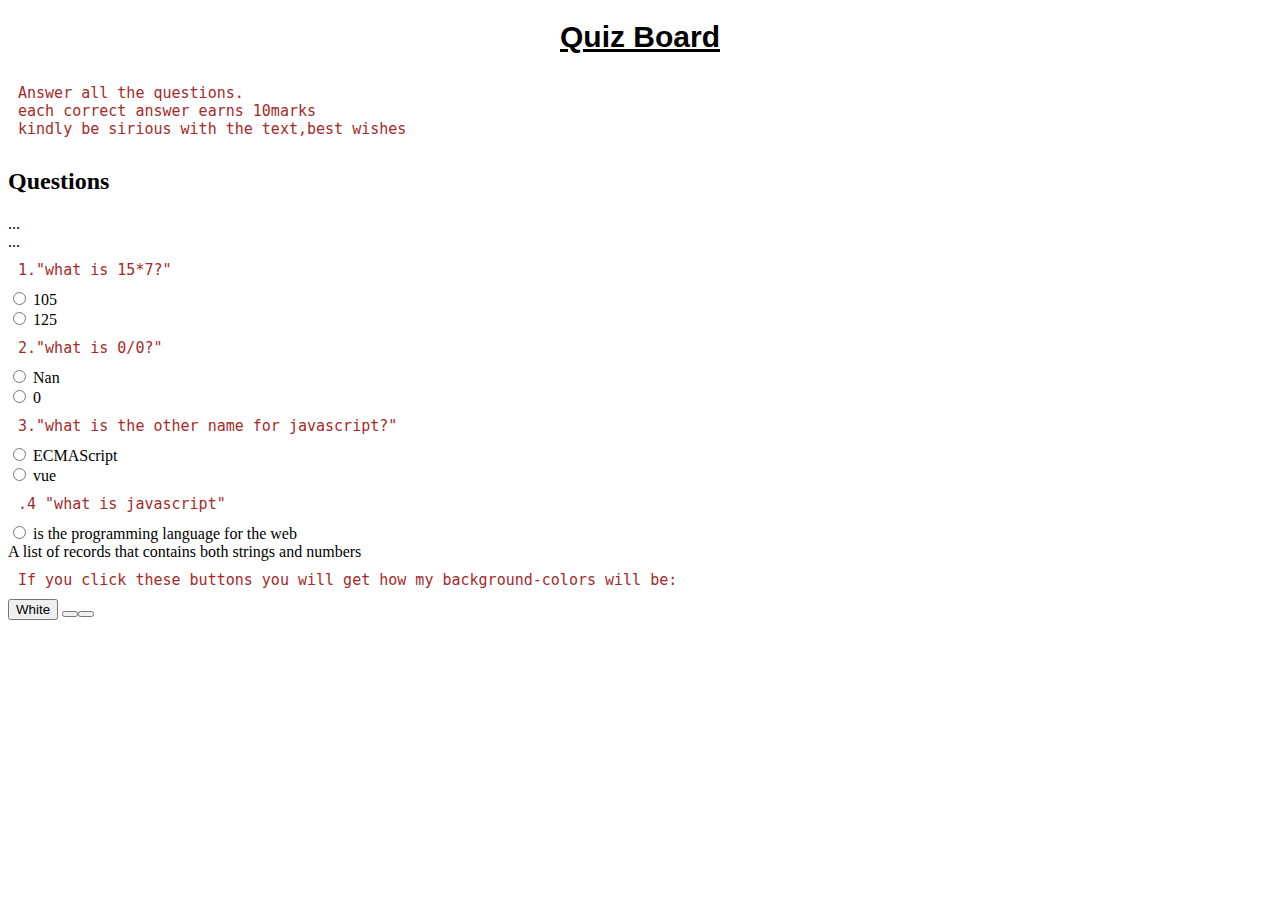
==== index.html @ edce4a29 "added Question4" ====
<!DOCTYPE html>
<html>
  <head>
    <link href="css/bootstrap.css" rel="stylesheet" type="text/css">
 <link href="css/styles.css" rel="stylesheet" type="text/css">
 <script   src="https://code.jquery.com/jquery-3.3.1.min.js"   integrity="sha256-FgpCb/KJQlLNfOu91ta32o/NMZxltwRo8QtmkMRdAu8="   crossorigin="anonymous"></script>
        <script src="js/scripts.js"></script>
    <title>Quiz Board</title>
  </head>
  <body>
    <h1><strong>Quiz Board</strong></h1>
    <p>Answer all the questions.<br>each correct answer earns 10marks<br>kindly be sirious with the text,best wishes</p>
    <h2>Questions</h2>
      <div class="column">
      <div class="row">
        <div class="col-md-8">...</div>
        <div class="col-md-5">...</div>
        <form id="test">
          <p>1."what is 15*7?"</p>
          <div class="well">
            <div class="radio">
              <label>
                <input type="radio" name="question1" value="0">
                105
              </label>
              </div>
            <div class="radio">
              <label>
                <input type="radio" name="Question1" value="0">
                125
              </label>
            </div>
          </div>
          <p>2."what is 0/0?"</p>
          <div class="well">
            <div class="radio">
              <label>
                <input type="radio" name="Question2" value="0">
                Nan
              </label>
            </div>
        <div class="radio">
          <label>
            <input type="radio" name="Question2" value="1">
            0
          </label>
        </div>
      </div>
      <p>3."what is the other name for javascript?"</p>
      <div class="well">
        <div class="radio">
          <label>
            <input type="radio" name="Question3" value="2">
            ECMAScript
          </label>
        </div>
    <div class="radio">
      <label>
        <input type="radio" name="Question3" value="5">
        vue
      </label>
    </div>
  </div>
  <p>.4 "what is javascript"</p>
  <div class="well">
    <div class="radio">
      <label>
        <input type="radio" name="Question4" value="5">
        is the programming language for the web
      </label>
    </div>
  <div class="radio" name="Question4" value="4">
    A list of records that contains both strings and numbers
  </label>
</div>
</div>

  <p>If you click these buttons you will get how my background-colors will be:</p>
  <button class="btn btn-success" id="white">White</button>
  <button class="btn btn-success" id="brown"Brown</button>
  <button class="btn btn-success" id="blue"Blue</button>



  </body>
</html>
---- css/styles.css ----
h1 {
  colour: black;
  text-decoration: underline;
  text-align: center;
  font-size: 30px;
  font-family: sans-serif;
}
p {
  color: brown;
  font-size: 15px;
  padding: 10px;
  font-family: monospace;
  margin: auto;
}
.white-background {
  background-color: white;
}
.brown-background {
  background-color: brown;
}
.blue-background {
  background-color: blue;
}
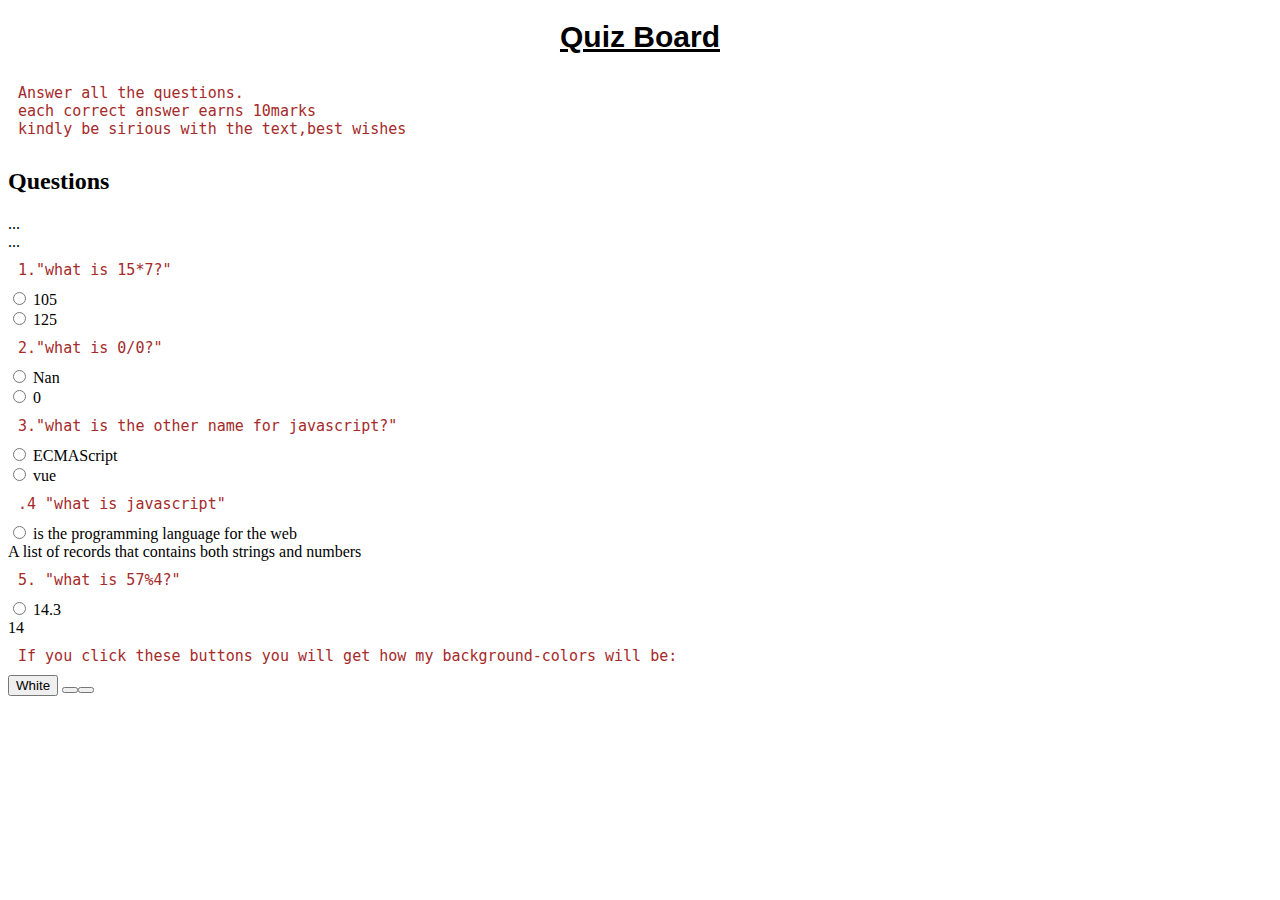
==== commit 4e5c8ea4: "added Question5" ====
--- a/index.html
+++ b/index.html
@@ -74,6 +74,19 @@
   </label>
 </div>
 </div>
+<p>5. "what is 57%4?"</p>
+<div class="well">
+  <div class="radio">
+    <label>
+      <input type="radio" name="Question5" value="4">
+      14.3
+    </label>
+  </div>
+<div class="radio" name="Question5" value="6">
+  14
+</label>
+</div>
+</div>
 
   <p>If you click these buttons you will get how my background-colors will be:</p>
   <button class="btn btn-success" id="white">White</button>
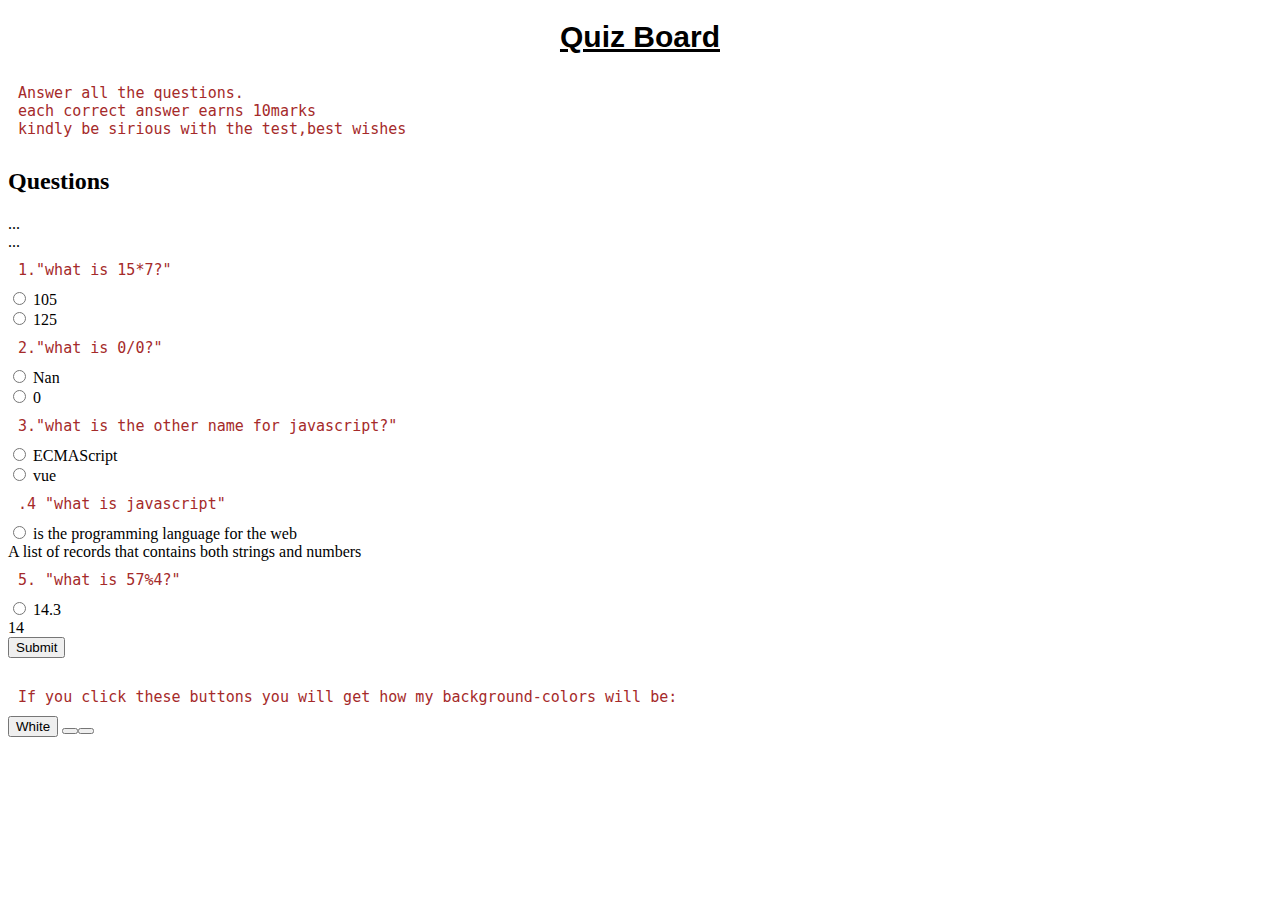
==== commit 1d03d3db: "made changers to README.md" ====
--- a/index.html
+++ b/index.html
@@ -9,7 +9,7 @@
   </head>
   <body>
     <h1><strong>Quiz Board</strong></h1>
-    <p>Answer all the questions.<br>each correct answer earns 10marks<br>kindly be sirious with the text,best wishes</p>
+    <p>Answer all the questions.<br>each correct answer earns 10marks<br>kindly be sirious with the test,best wishes</p>
     <h2>Questions</h2>
       <div class="column">
       <div class="row">
@@ -87,6 +87,16 @@
 </label>
 </div>
 </div>
+<button type="submit" class="btn-success">Submit</button>
+
+              <div class="finalResult">
+                <p> <span id="display"></span> </p>
+              </div>
+              </div>
+           </div>
+         </div>
+      </div>
+    </div>
 
   <p>If you click these buttons you will get how my background-colors will be:</p>
   <button class="btn btn-success" id="white">White</button>
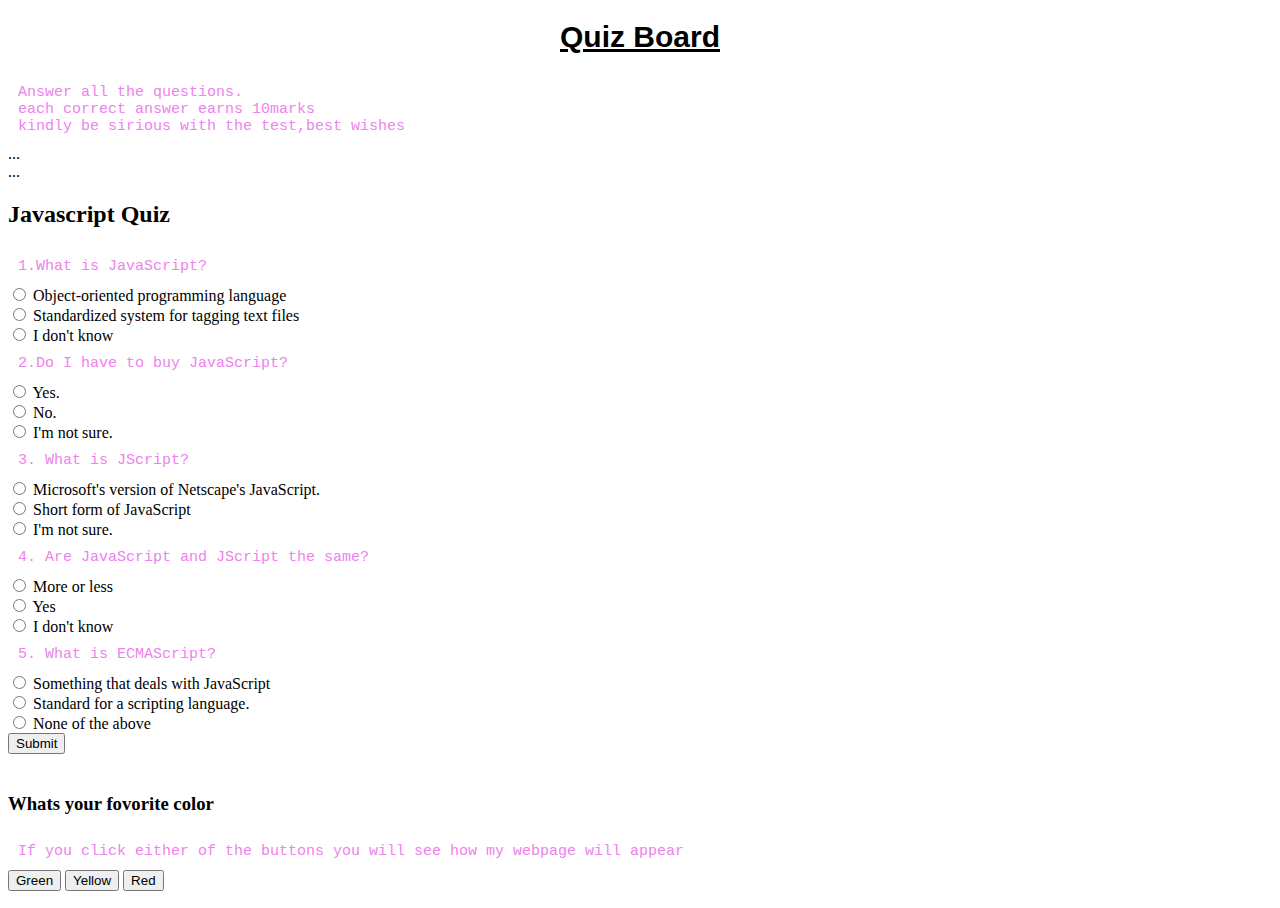
==== commit b1d3f113: "added h3" ====
--- a/index.html
+++ b/index.html
@@ -1,93 +1,140 @@
 <!DOCTYPE html>
 <html>
-  <head>
-    <link href="css/bootstrap.css" rel="stylesheet" type="text/css">
- <link href="css/styles.css" rel="stylesheet" type="text/css">
- <script   src="https://code.jquery.com/jquery-3.3.1.min.js"   integrity="sha256-FgpCb/KJQlLNfOu91ta32o/NMZxltwRo8QtmkMRdAu8="   crossorigin="anonymous"></script>
-        <script src="js/scripts.js"></script>
-    <title>Quiz Board</title>
-  </head>
-  <body>
-    <h1><strong>Quiz Board</strong></h1>
-    <p>Answer all the questions.<br>each correct answer earns 10marks<br>kindly be sirious with the test,best wishes</p>
-    <h2>Questions</h2>
-      <div class="column">
-      <div class="row">
-        <div class="col-md-8">...</div>
-        <div class="col-md-5">...</div>
+
+<head>
+  <link href="css/bootstrap.css" rel="stylesheet" type="text/css">
+  <link href="css/styles.css" rel="stylesheet" type="text/css">
+  <script src="https://code.jquery.com/jquery-3.3.1.min.js" integrity="sha256-FgpCb/KJQlLNfOu91ta32o/NMZxltwRo8QtmkMRdAu8=" crossorigin="anonymous"></script>
+  <script src="js/scripts.js"></script>
+  <title>Quiz Board</title>
+</head>
+
+<body>
+  <h1><strong>Quiz Board</strong></h1>
+  <p>Answer all the questions.<br>each correct answer earns 10marks<br>kindly be sirious with the test,best wishes</p>
+  <div class="column">
+    <div class="row">
+      <div class="col-md-3">...</div>
+      <div class="col-md-4">...</div>
+      <form id="test">
+  <h2>Javascript Quiz</h2>
+
+  <div class="column">
+    <div class="col-md-2"> </div>
+     <div class="col-md-8">
         <form id="test">
-          <p>1."what is 15*7?"</p>
+
+            <p>1.What is JavaScript?</p>
+          <div class="well">
+              <div class="radio">
+                <label>
+                  <input type="radio" name="Question1" value="3">
+                  Object-oriented programming language
+                </label>
+              </div>
+              <div class="radio">
+                <label>
+                  <input type="radio" name="Question1" value="0">
+                  Standardized system for tagging text files
+                </label>
+              </div>
+              <div class="radio">
+                <label>
+                  <input type="radio" name="Question1" value="0">
+                  I don't know
+                </label>
+              </div>
+          </div>
+
+           <p>2.Do I have to buy JavaScript?</p>
+          <div class="well">
+              <div class="radio">
+                <label>
+                  <input type="radio" name="Question2" value="0">
+                  Yes.
+                </label>
+              </div>
+              <div class="radio">
+                <label>
+                  <input type="radio" name="Question2" value="3">
+                  No.
+                </label>
+              </div>
+              <div class="radio">
+                <label>
+                  <input type="radio" name="Question2" value="1">
+                  I'm not sure.
+                </label>
+              </div>
+          </div>
+
+              <p>3. What is JScript?</p>
+          <div class="well">
+                <div class="radio">
+                <label>
+                  <input type="radio" name="Question3" value="3">
+                  Microsoft's version of Netscape's JavaScript.
+                </label>
+              </div>
+              <div class="radio">
+                <label>
+                  <input type="radio" name="Question3" value="1">
+                  Short form of JavaScript
+                </label>
+              </div>
+              <div class="radio">
+                <label>
+                  <input type="radio" name="Question3" value="0">
+                  I'm not sure.
+                </label>
+              </div>
+            </div>
+
+           <p>4. Are JavaScript and JScript the same?</p>
+         <div class="well">
+             <div class="radio">
+               <label>
+                 <input type="radio" name="Question4" value="1">
+                 More or less
+               </label>
+             </div>
+             <div class="radio">
+               <label>
+                 <input type="radio" name="Question4" value="3">
+                 Yes
+               </label>
+             </div>
+             <div class="radio">
+               <label>
+                 <input type="radio" name="Question4" value="0">
+                 I don't know
+               </label>
+             </div>
+         </div>
+
+          <p>5. What is ECMAScript?</p>
           <div class="well">
             <div class="radio">
               <label>
-                <input type="radio" name="question1" value="0">
-                105
+                <input type="radio" name="Question5" value="1">
+                Something that deals with JavaScript
               </label>
-              </div>
+            </div>
             <div class="radio">
               <label>
-                <input type="radio" name="Question1" value="0">
-                125
+                <input type="radio" name="Question5" value="3">
+                Standard for a scripting language.
               </label>
             </div>
-          </div>
-          <p>2."what is 0/0?"</p>
-          <div class="well">
             <div class="radio">
-              <label>
-                <input type="radio" name="Question2" value="0">
-                Nan
-              </label>
+                <label>
+                  <input type="radio" name="Question5" value="0">
+                   None of the above
+                </label>
+              </div>
             </div>
-        <div class="radio">
-          <label>
-            <input type="radio" name="Question2" value="1">
-            0
-          </label>
-        </div>
-      </div>
-      <p>3."what is the other name for javascript?"</p>
-      <div class="well">
-        <div class="radio">
-          <label>
-            <input type="radio" name="Question3" value="2">
-            ECMAScript
-          </label>
-        </div>
-    <div class="radio">
-      <label>
-        <input type="radio" name="Question3" value="5">
-        vue
-      </label>
-    </div>
-  </div>
-  <p>.4 "what is javascript"</p>
-  <div class="well">
-    <div class="radio">
-      <label>
-        <input type="radio" name="Question4" value="5">
-        is the programming language for the web
-      </label>
-    </div>
-  <div class="radio" name="Question4" value="4">
-    A list of records that contains both strings and numbers
-  </label>
-</div>
-</div>
-<p>5. "what is 57%4?"</p>
-<div class="well">
-  <div class="radio">
-    <label>
-      <input type="radio" name="Question5" value="4">
-      14.3
-    </label>
-  </div>
-<div class="radio" name="Question5" value="6">
-  14
-</label>
-</div>
-</div>
-<button type="submit" class="btn-success">Submit</button>
+
+                <button type="submit" class="btn-success">Submit</button>
 
               <div class="finalResult">
                 <p> <span id="display"></span> </p>
@@ -96,14 +143,13 @@
            </div>
          </div>
       </div>
-    </div>
-
-  <p>If you click these buttons you will get how my background-colors will be:</p>
-  <button class="btn btn-success" id="white">White</button>
-  <button class="btn btn-success" id="brown"Brown</button>
-  <button class="btn btn-success" id="blue"Blue</button>
-
-
+ </div>
+ <div class="container">
+   <h3>Whats your fovorite color</h3>
+ <p>If you click either of the buttons you will see how my webpage will appear</p>
+ <button class="btn btn-success" id="green">Green</button>
+ <button class="btn btn-warning" id="yellow">Yellow</button>
+   <button class="btn btn-danger" id="red">Red</button>
 
   </body>
-</html>
+ </html>
--- a/css/styles.css
+++ b/css/styles.css
@@ -6,18 +6,21 @@
   font-family: sans-serif;
 }
 p {
-  color: brown;
+  color: violet;
   font-size: 15px;
   padding: 10px;
   font-family: monospace;
   margin: auto;
 }
-.white-background {
-  background-color: white;
-}
-.brown-background {
-  background-color: brown;
-}
-.blue-background {
-  background-color: blue;
-}
+.green-background {
+       background-color: green;
+     }
+
+     .yellow-background {
+       background-color: yellow;
+     }
+
+     .red-background {
+       background-color: red;
+     }
+   
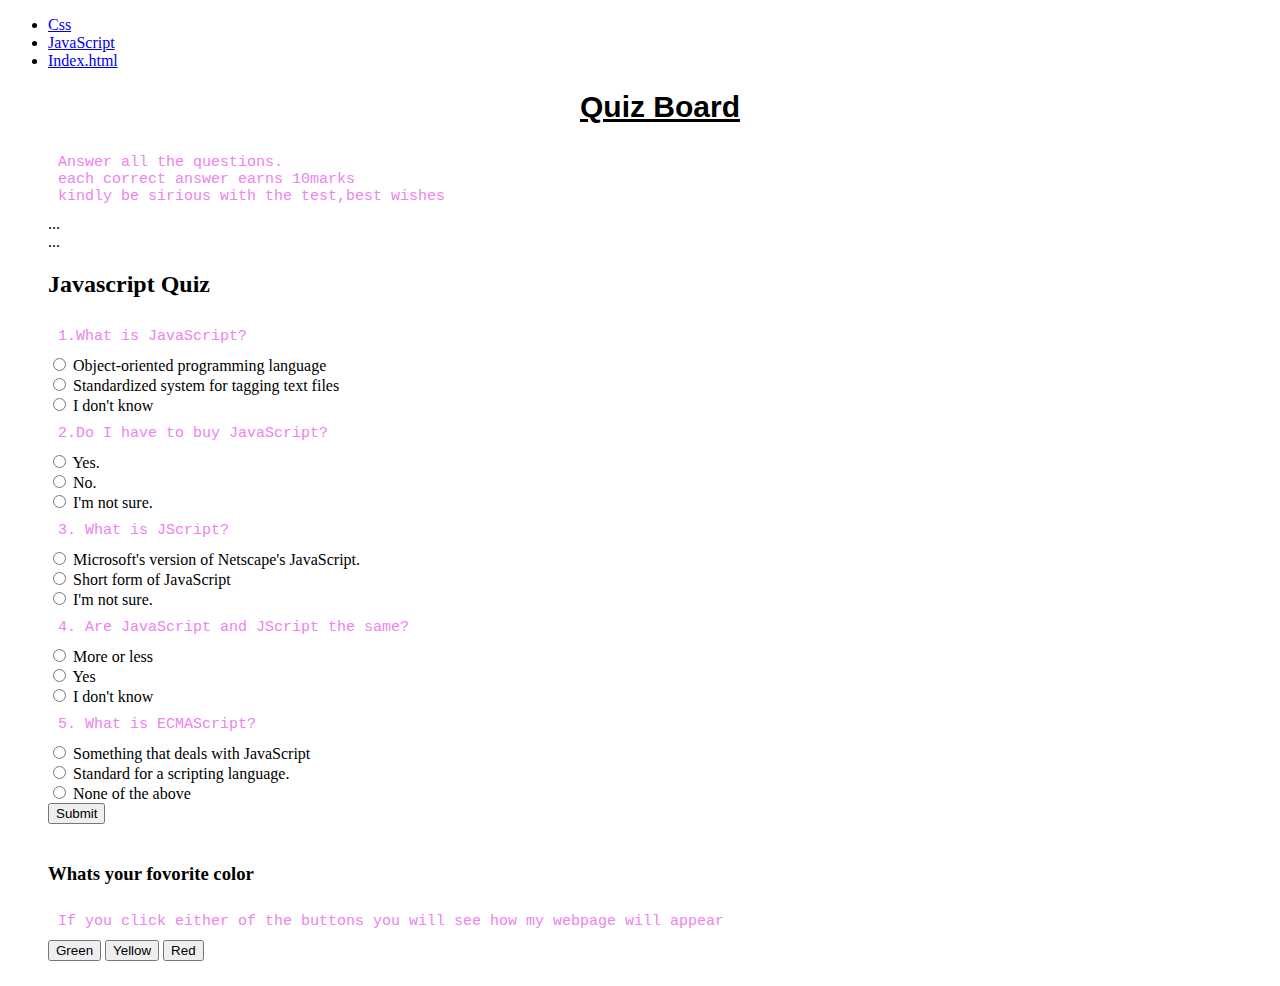
==== commit a62bd6a6: "added nav" ====
--- a/index.html
+++ b/index.html
@@ -10,6 +10,11 @@
 </head>
 
 <body>
+  <nav>
+    <ul>
+      <li><a href="#css">Css</a></li>
+      <li><a href="#javaScript">JavaScript</a></li>
+      <li><a href="#index.html">Index.html</a></li>
   <h1><strong>Quiz Board</strong></h1>
   <p>Answer all the questions.<br>each correct answer earns 10marks<br>kindly be sirious with the test,best wishes</p>
   <div class="column">
@@ -17,139 +22,142 @@
       <div class="col-md-3">...</div>
       <div class="col-md-4">...</div>
       <form id="test">
-  <h2>Javascript Quiz</h2>
+        <h2>Javascript Quiz</h2>
 
-  <div class="column">
-    <div class="col-md-2"> </div>
-     <div class="col-md-8">
-        <form id="test">
+        <div class="column">
+          <div class="col-md-2"> </div>
+          <div class="col-md-8">
+            <div class="jumbotron"
+            <form id="test">
 
-            <p>1.What is JavaScript?</p>
-          <div class="well">
-              <div class="radio">
-                <label>
-                  <input type="radio" name="Question1" value="3">
-                  Object-oriented programming language
-                </label>
+              <p>1.What is JavaScript?</p>
+              <div class="well">
+                <div class="radio">
+                  <label>
+                    <input type="radio" name="Question1" value="3">
+                    Object-oriented programming language
+                  </label>
+                </div>
+                <div class="radio">
+                  <label>
+                    <input type="radio" name="Question1" value="0">
+                    Standardized system for tagging text files
+                  </label>
+                </div>
+                <div class="radio">
+                  <label>
+                    <input type="radio" name="Question1" value="0">
+                    I don't know
+                  </label>
+                </div>
               </div>
-              <div class="radio">
-                <label>
-                  <input type="radio" name="Question1" value="0">
-                  Standardized system for tagging text files
-                </label>
+
+              <p>2.Do I have to buy JavaScript?</p>
+              <div class="well">
+                <div class="radio">
+                  <label>
+                    <input type="radio" name="Question2" value="0">
+                    Yes.
+                  </label>
+                </div>
+                <div class="radio">
+                  <label>
+                    <input type="radio" name="Question2" value="3">
+                    No.
+                  </label>
+                </div>
+                <div class="radio">
+                  <label>
+                    <input type="radio" name="Question2" value="1">
+                    I'm not sure.
+                  </label>
+                </div>
               </div>
-              <div class="radio">
-                <label>
-                  <input type="radio" name="Question1" value="0">
-                  I don't know
-                </label>
-              </div>
-          </div>
-
-           <p>2.Do I have to buy JavaScript?</p>
-          <div class="well">
-              <div class="radio">
-                <label>
-                  <input type="radio" name="Question2" value="0">
-                  Yes.
-                </label>
-              </div>
-              <div class="radio">
-                <label>
-                  <input type="radio" name="Question2" value="3">
-                  No.
-                </label>
-              </div>
-              <div class="radio">
-                <label>
-                  <input type="radio" name="Question2" value="1">
-                  I'm not sure.
-                </label>
-              </div>
-          </div>
 
               <p>3. What is JScript?</p>
-          <div class="well">
+              <div class="well">
                 <div class="radio">
-                <label>
-                  <input type="radio" name="Question3" value="3">
-                  Microsoft's version of Netscape's JavaScript.
-                </label>
+                  <label>
+                    <input type="radio" name="Question3" value="3">
+                    Microsoft's version of Netscape's JavaScript.
+                  </label>
+                </div>
+                <div class="radio">
+                  <label>
+                    <input type="radio" name="Question3" value="1">
+                    Short form of JavaScript
+                  </label>
+                </div>
+                <div class="radio">
+                  <label>
+                    <input type="radio" name="Question3" value="0">
+                    I'm not sure.
+                  </label>
+                </div>
               </div>
-              <div class="radio">
-                <label>
-                  <input type="radio" name="Question3" value="1">
-                  Short form of JavaScript
-                </label>
+
+              <p>4. Are JavaScript and JScript the same?</p>
+              <div class="well">
+                <div class="radio">
+                  <label>
+                    <input type="radio" name="Question4" value="1">
+                    More or less
+                  </label>
+                </div>
+                <div class="radio">
+                  <label>
+                    <input type="radio" name="Question4" value="3">
+                    Yes
+                  </label>
+                </div>
+                <div class="radio">
+                  <label>
+                    <input type="radio" name="Question4" value="0">
+                    I don't know
+                  </label>
+                </div>
               </div>
-              <div class="radio">
-                <label>
-                  <input type="radio" name="Question3" value="0">
-                  I'm not sure.
-                </label>
+
+              <p>5. What is ECMAScript?</p>
+              <div class="well">
+                <div class="radio">
+                  <label>
+                    <input type="radio" name="Question5" value="1">
+                    Something that deals with JavaScript
+                  </label>
+                </div>
+                <div class="radio">
+                  <label>
+                    <input type="radio" name="Question5" value="3">
+                    Standard for a scripting language.
+                  </label>
+                </div>
+                <div class="radio">
+                  <label>
+                    <input type="radio" name="Question5" value="0">
+                    None of the above
+                  </label>
+                </div>
               </div>
-            </div>
 
-           <p>4. Are JavaScript and JScript the same?</p>
-         <div class="well">
-             <div class="radio">
-               <label>
-                 <input type="radio" name="Question4" value="1">
-                 More or less
-               </label>
-             </div>
-             <div class="radio">
-               <label>
-                 <input type="radio" name="Question4" value="3">
-                 Yes
-               </label>
-             </div>
-             <div class="radio">
-               <label>
-                 <input type="radio" name="Question4" value="0">
-                 I don't know
-               </label>
-             </div>
-         </div>
-
-          <p>5. What is ECMAScript?</p>
-          <div class="well">
-            <div class="radio">
-              <label>
-                <input type="radio" name="Question5" value="1">
-                Something that deals with JavaScript
-              </label>
-            </div>
-            <div class="radio">
-              <label>
-                <input type="radio" name="Question5" value="3">
-                Standard for a scripting language.
-              </label>
-            </div>
-            <div class="radio">
-                <label>
-                  <input type="radio" name="Question5" value="0">
-                   None of the above
-                </label>
-              </div>
-            </div>
-
-                <button type="submit" class="btn-success">Submit</button>
+              <button type="submit" class="btn-success">Submit</button>
 
               <div class="finalResult">
                 <p> <span id="display"></span> </p>
               </div>
-              </div>
-           </div>
-         </div>
-      </div>
- </div>
- <div class="container">
-   <h3>Whats your fovorite color</h3>
- <p>If you click either of the buttons you will see how my webpage will appear</p>
- <button class="btn btn-success" id="green">Green</button>
- <button class="btn btn-warning" id="yellow">Yellow</button>
-   <button class="btn btn-danger" id="red">Red</button>
+          </div>
+        </div>
+    </div>
+  </div>
+  </div>
+  <div class="container">
+    <h3>Whats your fovorite color</h3>
+    <p>If you click either of the buttons you will see how my webpage will appear</p>
+    <button class="btn btn-success" id="green">Green</button>
+    <button class="btn btn-warning" id="yellow">Yellow</button>
+    <button class="btn btn-danger" id="red">Red</button>
+  </div>
 
-  </body>
- </html>
+</body>
+
+</html>
--- a/css/styles.css
+++ b/css/styles.css
@@ -5,6 +5,7 @@
   font-size: 30px;
   font-family: sans-serif;
 }
+
 p {
   color: violet;
   font-size: 15px;
@@ -12,15 +13,23 @@
   font-family: monospace;
   margin: auto;
 }
+
 .green-background {
-       background-color: green;
-     }
+  background-color: green;
+}
 
-     .yellow-background {
-       background-color: yellow;
-     }
+.yellow-background {
+  background-color: yellow;
+}
 
-     .red-background {
-       background-color: red;
-     }
-   
+.red-background {
+  background-color: red;
+}
+nav > ul > a > li{
+  colour:purple;
+  font-size: 15px;
+  padding: 15px;
+  font-family: monospace;
+  font-weight: bold;
+  display: inline;
+}
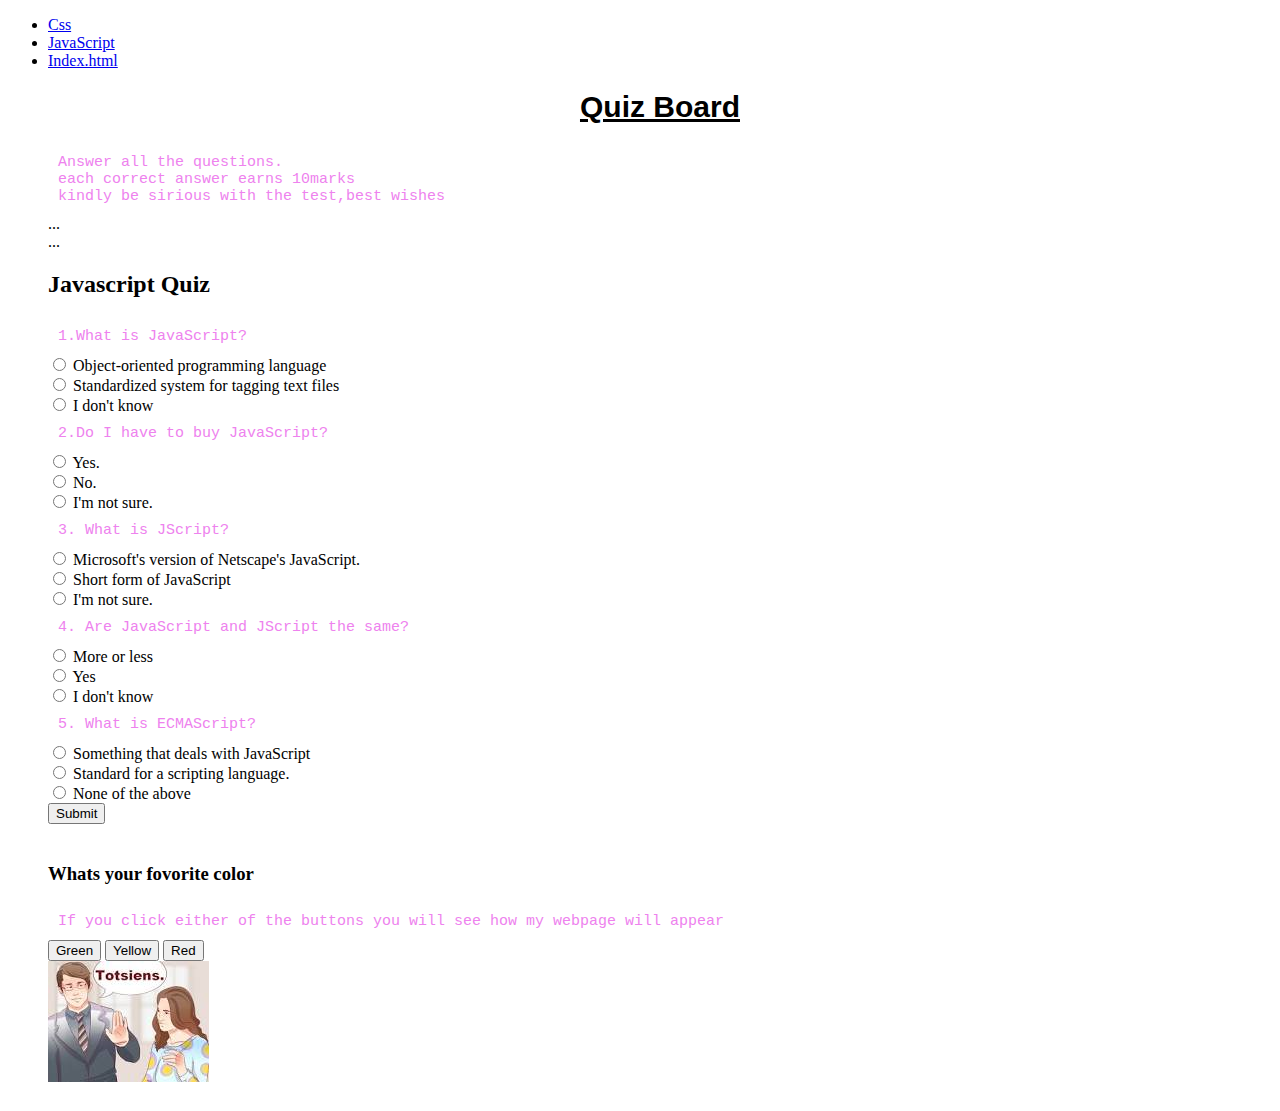
==== commit e2b5e4ce: "added image" ====
--- a/index.html
+++ b/index.html
@@ -15,148 +15,148 @@
       <li><a href="#css">Css</a></li>
       <li><a href="#javaScript">JavaScript</a></li>
       <li><a href="#index.html">Index.html</a></li>
-  <h1><strong>Quiz Board</strong></h1>
-  <p>Answer all the questions.<br>each correct answer earns 10marks<br>kindly be sirious with the test,best wishes</p>
-  <div class="column">
-    <div class="row">
-      <div class="col-md-3">...</div>
-      <div class="col-md-4">...</div>
-      <form id="test">
-        <h2>Javascript Quiz</h2>
+      <h1><strong>Quiz Board</strong></h1>
+      <p>Answer all the questions.<br>each correct answer earns 10marks<br>kindly be sirious with the test,best wishes</p>
+      <div class="column">
+        <div class="row">
+          <div class="col-md-3">...</div>
+          <div class="col-md-4">...</div>
+          <form id="test">
+            <h2>Javascript Quiz</h2>
 
-        <div class="column">
-          <div class="col-md-2"> </div>
-          <div class="col-md-8">
-            <div class="jumbotron"
-            <form id="test">
+            <div class="column">
+              <div class="col-md-2"> </div>
+              <div class="col-md-8">
+                <div class="jumbotron" <form id="test">
 
-              <p>1.What is JavaScript?</p>
-              <div class="well">
-                <div class="radio">
-                  <label>
-                    <input type="radio" name="Question1" value="3">
-                    Object-oriented programming language
-                  </label>
-                </div>
-                <div class="radio">
-                  <label>
-                    <input type="radio" name="Question1" value="0">
-                    Standardized system for tagging text files
-                  </label>
-                </div>
-                <div class="radio">
-                  <label>
-                    <input type="radio" name="Question1" value="0">
-                    I don't know
-                  </label>
+                  <p>1.What is JavaScript?</p>
+                  <div class="well">
+                    <div class="radio">
+                      <label>
+                        <input type="radio" name="Question1" value="3">
+                        Object-oriented programming language
+                      </label>
+                    </div>
+                    <div class="radio">
+                      <label>
+                        <input type="radio" name="Question1" value="0">
+                        Standardized system for tagging text files
+                      </label>
+                    </div>
+                    <div class="radio">
+                      <label>
+                        <input type="radio" name="Question1" value="0">
+                        I don't know
+                      </label>
+                    </div>
+                  </div>
+
+                  <p>2.Do I have to buy JavaScript?</p>
+                  <div class="well">
+                    <div class="radio">
+                      <label>
+                        <input type="radio" name="Question2" value="0">
+                        Yes.
+                      </label>
+                    </div>
+                    <div class="radio">
+                      <label>
+                        <input type="radio" name="Question2" value="3">
+                        No.
+                      </label>
+                    </div>
+                    <div class="radio">
+                      <label>
+                        <input type="radio" name="Question2" value="1">
+                        I'm not sure.
+                      </label>
+                    </div>
+                  </div>
+
+                  <p>3. What is JScript?</p>
+                  <div class="well">
+                    <div class="radio">
+                      <label>
+                        <input type="radio" name="Question3" value="3">
+                        Microsoft's version of Netscape's JavaScript.
+                      </label>
+                    </div>
+                    <div class="radio">
+                      <label>
+                        <input type="radio" name="Question3" value="1">
+                        Short form of JavaScript
+                      </label>
+                    </div>
+                    <div class="radio">
+                      <label>
+                        <input type="radio" name="Question3" value="0">
+                        I'm not sure.
+                      </label>
+                    </div>
+                  </div>
+
+                  <p>4. Are JavaScript and JScript the same?</p>
+                  <div class="well">
+                    <div class="radio">
+                      <label>
+                        <input type="radio" name="Question4" value="1">
+                        More or less
+                      </label>
+                    </div>
+                    <div class="radio">
+                      <label>
+                        <input type="radio" name="Question4" value="3">
+                        Yes
+                      </label>
+                    </div>
+                    <div class="radio">
+                      <label>
+                        <input type="radio" name="Question4" value="0">
+                        I don't know
+                      </label>
+                    </div>
+                  </div>
+
+                  <p>5. What is ECMAScript?</p>
+                  <div class="well">
+                    <div class="radio">
+                      <label>
+                        <input type="radio" name="Question5" value="1">
+                        Something that deals with JavaScript
+                      </label>
+                    </div>
+                    <div class="radio">
+                      <label>
+                        <input type="radio" name="Question5" value="3">
+                        Standard for a scripting language.
+                      </label>
+                    </div>
+                    <div class="radio">
+                      <label>
+                        <input type="radio" name="Question5" value="0">
+                        None of the above
+                      </label>
+                    </div>
+                  </div>
+
+                  <button type="submit" class="btn-success">Submit</button>
+
+                  <div class="finalResult">
+                    <p> <span id="display"></span> </p>
+                  </div>
                 </div>
               </div>
-
-              <p>2.Do I have to buy JavaScript?</p>
-              <div class="well">
-                <div class="radio">
-                  <label>
-                    <input type="radio" name="Question2" value="0">
-                    Yes.
-                  </label>
-                </div>
-                <div class="radio">
-                  <label>
-                    <input type="radio" name="Question2" value="3">
-                    No.
-                  </label>
-                </div>
-                <div class="radio">
-                  <label>
-                    <input type="radio" name="Question2" value="1">
-                    I'm not sure.
-                  </label>
-                </div>
-              </div>
-
-              <p>3. What is JScript?</p>
-              <div class="well">
-                <div class="radio">
-                  <label>
-                    <input type="radio" name="Question3" value="3">
-                    Microsoft's version of Netscape's JavaScript.
-                  </label>
-                </div>
-                <div class="radio">
-                  <label>
-                    <input type="radio" name="Question3" value="1">
-                    Short form of JavaScript
-                  </label>
-                </div>
-                <div class="radio">
-                  <label>
-                    <input type="radio" name="Question3" value="0">
-                    I'm not sure.
-                  </label>
-                </div>
-              </div>
-
-              <p>4. Are JavaScript and JScript the same?</p>
-              <div class="well">
-                <div class="radio">
-                  <label>
-                    <input type="radio" name="Question4" value="1">
-                    More or less
-                  </label>
-                </div>
-                <div class="radio">
-                  <label>
-                    <input type="radio" name="Question4" value="3">
-                    Yes
-                  </label>
-                </div>
-                <div class="radio">
-                  <label>
-                    <input type="radio" name="Question4" value="0">
-                    I don't know
-                  </label>
-                </div>
-              </div>
-
-              <p>5. What is ECMAScript?</p>
-              <div class="well">
-                <div class="radio">
-                  <label>
-                    <input type="radio" name="Question5" value="1">
-                    Something that deals with JavaScript
-                  </label>
-                </div>
-                <div class="radio">
-                  <label>
-                    <input type="radio" name="Question5" value="3">
-                    Standard for a scripting language.
-                  </label>
-                </div>
-                <div class="radio">
-                  <label>
-                    <input type="radio" name="Question5" value="0">
-                    None of the above
-                  </label>
-                </div>
-              </div>
-
-              <button type="submit" class="btn-success">Submit</button>
-
-              <div class="finalResult">
-                <p> <span id="display"></span> </p>
-              </div>
-          </div>
+            </div>
         </div>
-    </div>
-  </div>
-  </div>
-  <div class="container">
-    <h3>Whats your fovorite color</h3>
-    <p>If you click either of the buttons you will see how my webpage will appear</p>
-    <button class="btn btn-success" id="green">Green</button>
-    <button class="btn btn-warning" id="yellow">Yellow</button>
-    <button class="btn btn-danger" id="red">Red</button>
-  </div>
+      </div>
+      <div class="container">
+        <h3>Whats your fovorite color</h3>
+        <p>If you click either of the buttons you will see how my webpage will appear</p>
+        <button class="btn btn-success" id="green">Green</button>
+        <button class="btn btn-warning" id="yellow">Yellow</button>
+        <button class="btn btn-danger" id="red">Red</button>
+      </div>
+      <image src="[data-uri]"
 
 </body>
 
--- a/css/styles.css
+++ b/css/styles.css
@@ -25,8 +25,9 @@
 .red-background {
   background-color: red;
 }
-nav > ul > a > li{
-  colour:purple;
+
+nav>ul>a>li {
+  colour: purple;
   font-size: 15px;
   padding: 15px;
   font-family: monospace;
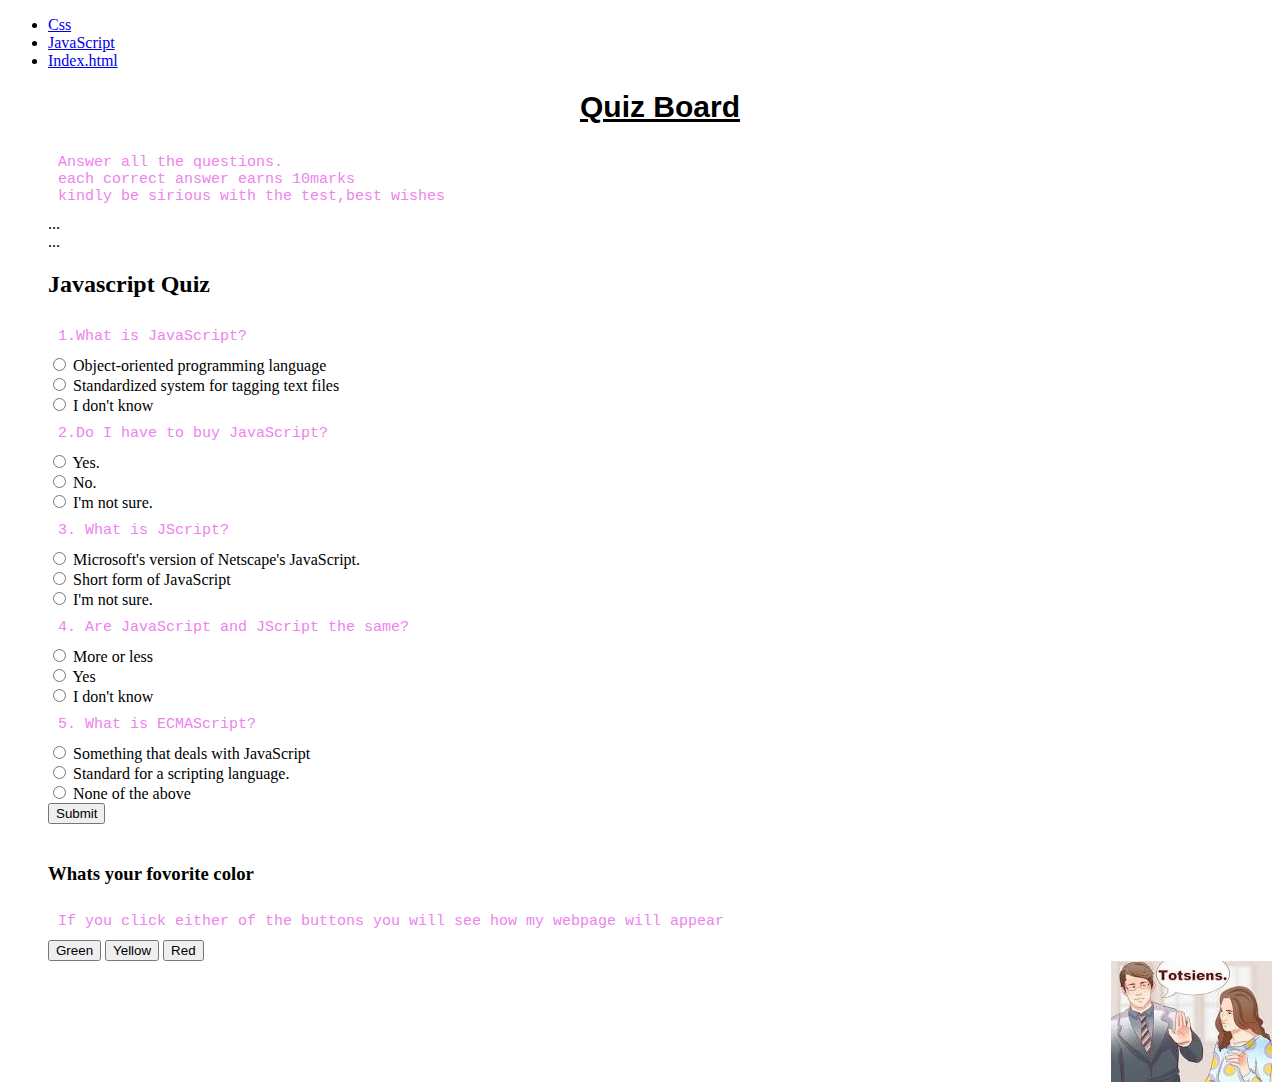
==== commit 84709d0c: "push to gh-pages" ====
--- a/index.html
+++ b/index.html
@@ -157,7 +157,4 @@
         <button class="btn btn-danger" id="red">Red</button>
       </div>
       <image src="[data-uri]"
-
-</body>
-
-</html>
+        </body> </html>
--- a/css/styles.css
+++ b/css/styles.css
@@ -32,5 +32,7 @@
   padding: 15px;
   font-family: monospace;
   font-weight: bold;
-  display: inline;
 }
+img{
+  float: right;
+}
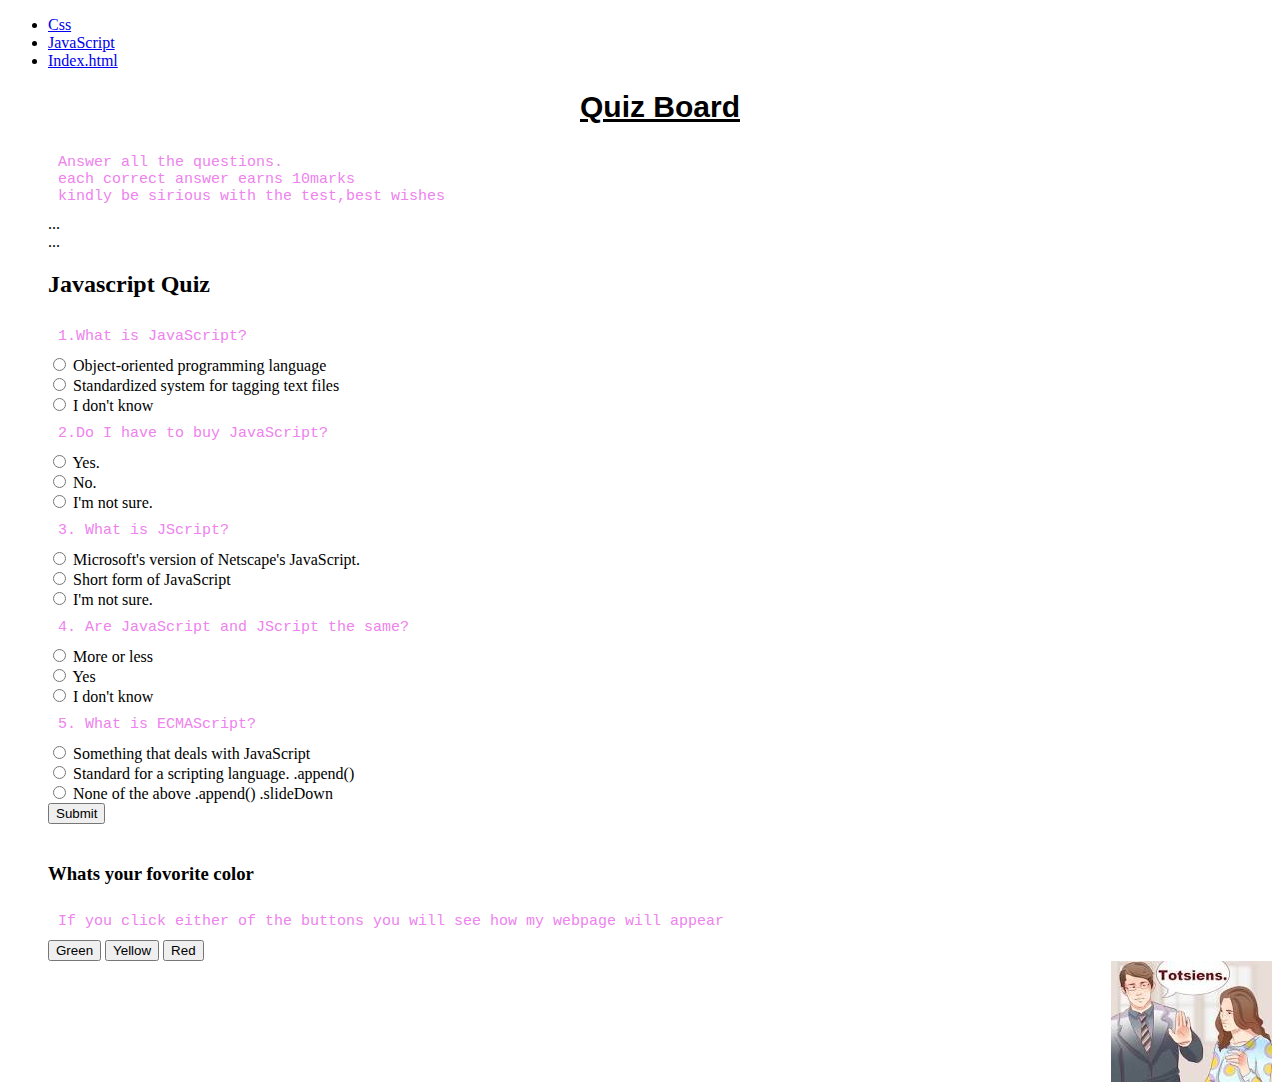
==== commit 6588e001: "added some changes" ====
--- a/index.html
+++ b/index.html
@@ -27,85 +27,79 @@
             <div class="column">
               <div class="col-md-2"> </div>
               <div class="col-md-8">
-                <div class="jumbotron" <form id="test">
+                <div class="jumbotron" <form id="test" action="index.html" method="post">
 
                   <p>1.What is JavaScript?</p>
-                  <div class="well">
                     <div class="radio">
                       <label>
-                        <input type="radio" name="Question1" value="3">
+                        <input type="radio" name="Question1" value="5">
                         Object-oriented programming language
                       </label>
                     </div>
                     <div class="radio">
                       <label>
-                        <input type="radio" name="Question1" value="0">
+                        <input type="radio" name="Question1" value="5">
                         Standardized system for tagging text files
                       </label>
                     </div>
                     <div class="radio">
                       <label>
-                        <input type="radio" name="Question1" value="0">
+                        <input type="radio" name="Question1" value="1">
                         I don't know
                       </label>
                     </div>
-                  </div>
 
                   <p>2.Do I have to buy JavaScript?</p>
-                  <div class="well">
                     <div class="radio">
                       <label>
-                        <input type="radio" name="Question2" value="0">
+                        <input type="radio" name="Question2" value="2">
                         Yes.
                       </label>
                     </div>
                     <div class="radio">
                       <label>
-                        <input type="radio" name="Question2" value="3">
+                        <input type="radio" name="Question2" value="2">
                         No.
                       </label>
                     </div>
                     <div class="radio">
                       <label>
-                        <input type="radio" name="Question2" value="1">
+                        <input type="radio" name="Question2" value="4">
                         I'm not sure.
                       </label>
                     </div>
-                  </div>
 
                   <p>3. What is JScript?</p>
-                  <div class="well">
                     <div class="radio">
                       <label>
-                        <input type="radio" name="Question3" value="3">
+                        <input type="radio" name="Question3" value="0">
                         Microsoft's version of Netscape's JavaScript.
                       </label>
                     </div>
                     <div class="radio">
                       <label>
-                        <input type="radio" name="Question3" value="1">
+                        <input type="radio" name="Question3" value="0">
                         Short form of JavaScript
                       </label>
                     </div>
                     <div class="radio">
                       <label>
-                        <input type="radio" name="Question3" value="0">
+                        <input type="radio" name="Question3" value="1">
                         I'm not sure.
                       </label>
                     </div>
                   </div>
 
                   <p>4. Are JavaScript and JScript the same?</p>
-                  <div class="well">
                     <div class="radio">
                       <label>
-                        <input type="radio" name="Question4" value="1">
+                        <input type="radio" name="Question4" value="4">
                         More or less
                       </label>
                     </div>
                     <div class="radio">
                       <label>
-                        <input type="radio" name="Question4" value="3">
+                        <input type="radio" name="Question4" value="4">
                         Yes
                       </label>
                     </div>
@@ -115,40 +109,35 @@
                         I don't know
                       </label>
                     </div>
-                  </div>
 
                   <p>5. What is ECMAScript?</p>
-                  <div class="well">
                     <div class="radio">
                       <label>
-                        <input type="radio" name="Question5" value="1">
+                        <input type="radio" name="Question5" value="6">
                         Something that deals with JavaScript
                       </label>
                     </div>
                     <div class="radio">
                       <label>
-                        <input type="radio" name="Question5" value="3">
+                        <input type="radio" name="Question5" value="6">
                         Standard for a scripting language.
+                        .append()
                       </label>
                     </div>
                     <div class="radio">
                       <label>
-                        <input type="radio" name="Question5" value="0">
+                        <input type="radio" name="Question5" value="3">
                         None of the above
+                        .append()
+                        .slideDown
                       </label>
                     </div>
-                  </div>
 
                   <button type="submit" class="btn-success">Submit</button>
 
                   <div class="finalResult">
                     <p> <span id="display"></span> </p>
                   </div>
-                </div>
-              </div>
-            </div>
-        </div>
-      </div>
       <div class="container">
         <h3>Whats your fovorite color</h3>
         <p>If you click either of the buttons you will see how my webpage will appear</p>
@@ -157,4 +146,5 @@
         <button class="btn btn-danger" id="red">Red</button>
       </div>
       <image src="[data-uri]"
-        </body> </html>
+        </body>
+       </html>
